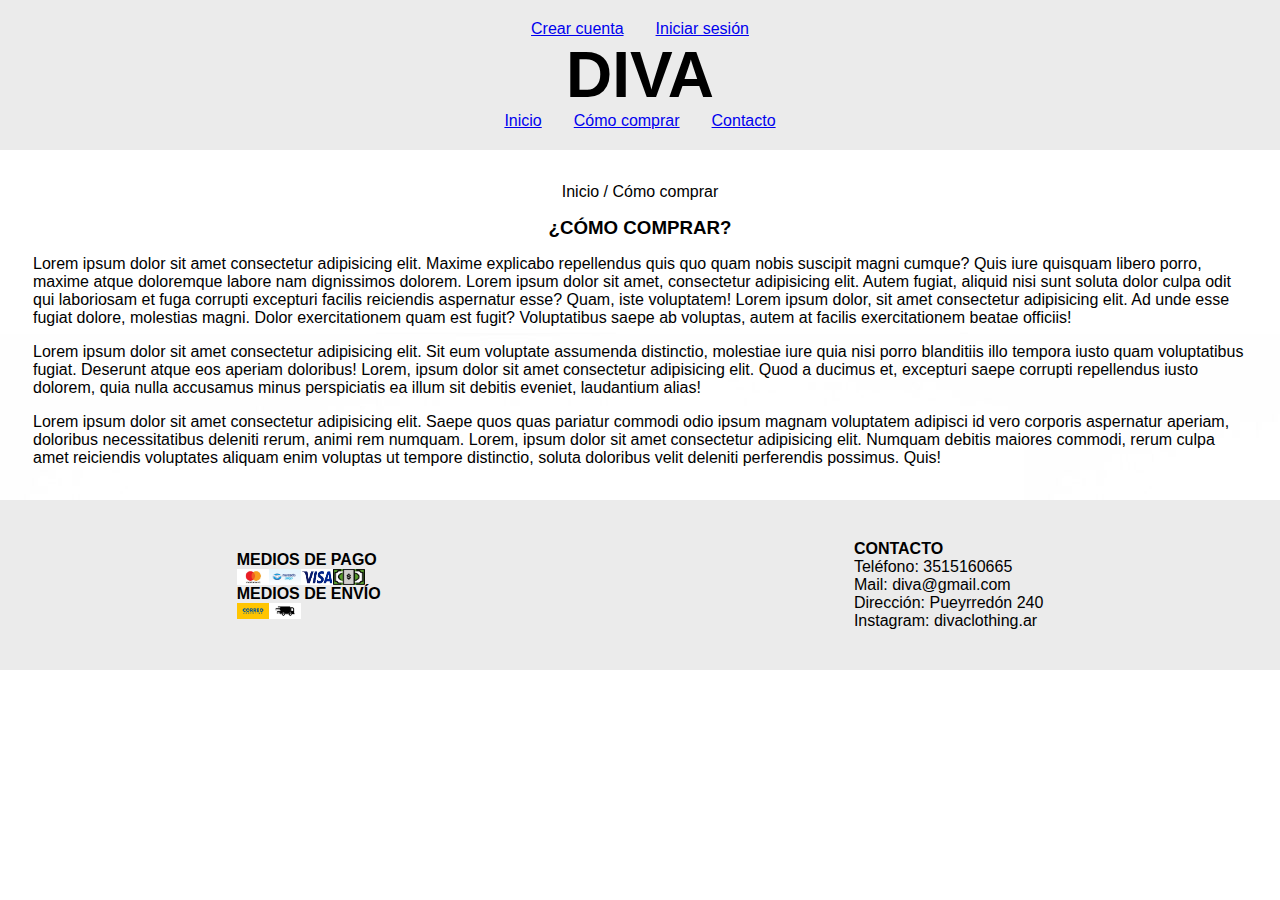
==== otros/comocomprar.html @ cdb156b2 "Quinto commit master: otros" ====
<!DOCTYPE html>
<html lang="en">
<head>
    <meta charset="UTF-8">
    <meta http-equiv="X-UA-Compatible" content="IE=edge">
    <meta name="viewport" content="width=device-width, initial-scale=1.0">
    <title>Document</title>
    <link rel="stylesheet" href="/css/estilos.css">
</head>
<body id="grilla">

    <header class="colorhf centrar">
      <div>
        <ul>
          <li><a href="/otros/crearcuenta.html">Crear cuenta</a></li>
          <li><a href="/otros/iniciarsesion.html">Iniciar sesión</a></li>
        </ul>
      </div>

      <div>
        <h1 class="logo animacionHF">DIVA</h1>
      </div>

      <div>
        <ul>  
          <li><a href="/index.html">Inicio</a></li>
          <li><a href="/otros/comocomprar.html">Cómo comprar</a></li>
          <li><a href="/otros/contacto.html">Contacto</a></li>
        </ul>
      </div>
      
    </header>

    <main class="imgfondo">
        <div>Inicio / Cómo comprar</div>
        <h3 class="centrar">¿CÓMO COMPRAR?</h3>
        <p>Lorem ipsum dolor sit amet consectetur adipisicing elit. Maxime explicabo repellendus quis quo quam nobis suscipit magni cumque? Quis iure quisquam libero porro, maxime atque doloremque labore nam dignissimos dolorem. Lorem ipsum dolor sit amet, consectetur adipisicing elit. Autem fugiat, aliquid nisi sunt soluta dolor culpa odit qui laboriosam et fuga corrupti excepturi facilis reiciendis aspernatur esse? Quam, iste voluptatem! Lorem ipsum dolor, sit amet consectetur adipisicing elit. Ad unde esse fugiat dolore, molestias magni. Dolor exercitationem quam est fugit? Voluptatibus saepe ab voluptas, autem at facilis exercitationem beatae officiis!</p>
        <p>Lorem ipsum dolor sit amet consectetur adipisicing elit. Sit eum voluptate assumenda distinctio, molestiae iure quia nisi porro blanditiis illo tempora iusto quam voluptatibus fugiat. Deserunt atque eos aperiam doloribus! Lorem, ipsum dolor sit amet consectetur adipisicing elit. Quod a ducimus et, excepturi saepe corrupti repellendus iusto dolorem, quia nulla accusamus minus perspiciatis ea illum sit debitis eveniet, laudantium alias!</p>
        <p>Lorem ipsum dolor sit amet consectetur adipisicing elit. Saepe quos quas pariatur commodi odio ipsum magnam voluptatem adipisci id vero corporis aspernatur aperiam, doloribus necessitatibus deleniti rerum, animi rem numquam. Lorem, ipsum dolor sit amet consectetur adipisicing elit. Numquam debitis maiores commodi, rerum culpa amet reiciendis voluptates aliquam enim voluptas ut tempore distinctio, soluta doloribus velit deleniti perferendis possimus. Quis!</p>
    </main>

    <footer class="colorhf animacionHF">
      <article>
        <b>MEDIOS DE PAGO</b>
        <div>
          <img src="/assets/mc.jpeg" alt="Matercard" class="imagenes2" />
          <img src="/assets/mp.jpeg" alt="MercadoPago" class="imagenes2" />
          <img src="/assets/visa.jpeg" alt="Visa" class="imagenes2" />
          <img src="/assets/efectivo.jpeg" alt="Efectivo" class="imagenes2" />
        </div>
        <b>MEDIOS DE ENVÍO</b>
        <div>
            <img src="/assets/correoarg.jpeg" alt="Correo Argentino" class="imagenes2" />
            <img src="/assets/envios.jpeg" alt="Envíos" class="imagenes2" />
        </div>
      </article>
      <article class="contacto hijo">
        <b>CONTACTO</b>
        <div>Teléfono: 3515160665</div>
        <div>Mail: diva@gmail.com</div>
        <div>Dirección: Pueyrredón 240</div>
        <div>Instagram: divaclothing.ar</div>
      </article>
    </footer>

</body>
</html>
---- css/estilos.css ----
*{
    margin: 0px; 
    padding: 0px;
    font-family: 'Akshar', sans-serif;
}

#grilla{
    display: grid;
    grid-template-areas: 
    "header"
    "main"
    "footer";
    grid-template-rows: auto auto auto;
    grid-template-columns: 100%;
    
}

header{
    grid-area: header;
    display: flex;
    align-items: center;
    flex-wrap: wrap;
    justify-content: space-between;
    flex-direction: column;
    padding: 20px 15px;
}

li{
    display: inline;
    margin: 0px 1rem;
}

ul{
    display: flex;
}


main{
    grid-area: main;
    display: flex;
    align-items: center;
    padding: 25px;
    flex-direction: column;
    justify-content: space-around;
}

main div{
    margin: 0.5rem;
}

main h3{

    margin: 0.5rem;
}

main form{

    margin: 0.5rem;
}

main p{

    margin: 0.5rem;
}

footer{
    grid-area: footer;
    display: flex;
    justify-content: space-around;
}

article{
    padding: 40px 30px; 
    display: flex; 
    flex-direction: column;
    justify-content: center;
}

article div{
    display: flex;
}

.contacto{
    display: flex;
    flex-direction: column; 
}

.colorhf{
    background-color: rgba(128, 128, 128, 0.158);
}

.imgfondo{
    background-image: url(../assets/imagenfondo.jpg);
}

.imagenes{
    height: 32rem;
    width: 26rem;
}



.imagenes2{
    height: 1rem;
    width: 2rem;
}

.centrar{
    text-align: center;
}

.izquierda{
    text-align: left;
}

.logo{
    font-family: 'Akshar', sans-serif;
    text-align: center;
    font-size: 4rem;
}

#grilla{
    grid-template-areas: "header"
                        "main"
                        "footer";
    grid-template-rows: auto auto auto;
}
.imagenes{
    height: 22rem;
    width: 16rem;
}

#grillaFotos{
    display: grid;
    grid-template-areas:
    "foto1 foto2 foto3"
    "foto4 foto5 foto6";
    grid-column-gap: 00.5rem;
    grid-row-gap: 0.5rem;
}

.foto1{
    grid-area: foto1;
}

.foto2{
    grid-area: foto2;
    
}
.foto3{
    grid-area: foto3;
}

.foto4{
    grid-area: foto4;
}

.foto5{
    grid-area: foto5;
}

.foto6{
    grid-area: foto6;
}

/*Media queries*/
@media screen and (max-width: 1324px){
    #grilla{
        grid-template-areas: "header"
                            "main"
                            "footer";
        grid-template-rows: auto auto auto;
    }

    #grillaFotos{
        display: grid;
        grid-template-areas: 
        "foto1 foto2"
        "foto3 foto4"
        "foto5 foto6";   
    }

}


@media screen and (max-width: 768px) {
    #grilla{
        grid-template-areas: "header"
                            "main"
                            "footer";
        grid-template-rows: auto auto auto;
    }

    .imagenes{
        height: 22rem;
        width: 16rem;
    }

    #grillaFotos{
        display: grid;
        grid-template-areas: 
        "foto1"
        "foto2"
        "foto3"
        "foto4"
        "foto5"
        "foto6";   
    }

}

/*keyframes y transitions*/

body header div ul li{
    transition: 0.5s;
}

body header div ul li:hover{
     background-color: black;
 }  

 .animacionHF {
	-webkit-animation: tracking-in-contract 0.8s cubic-bezier(0.215, 0.610, 0.355, 1.000) both;
	        animation: tracking-in-contract 0.8s cubic-bezier(0.215, 0.610, 0.355, 1.000) both;
}

/* ----------------------------------------------
 * Generated by Animista on 2022-6-7 17:52:18
 * Licensed under FreeBSD License.
 * See http://animista.net/license for more info. 
 * w: http://animista.net, t: @cssanimista
 * ---------------------------------------------- */

/**
 * ----------------------------------------
 * animation tracking-in-contract
 * ----------------------------------------
 */
 @-webkit-keyframes tracking-in-contract {
    0% {
      letter-spacing: 1em;
      opacity: 0;
    }
    40% {
      opacity: 0.6;
    }
    100% {
      letter-spacing: normal;
      opacity: 1;
    }
  }
  @keyframes tracking-in-contract {
    0% {
      letter-spacing: 1em;
      opacity: 0;
    }
    40% {
      opacity: 0.6;
    }
    100% {
      letter-spacing: normal;
      opacity: 1;
    }
  }
  
.animacionFotos {
	-webkit-animation: focus-in-expand 0.8s cubic-bezier(0.250, 0.460, 0.450, 0.940) both;
	        animation: focus-in-expand 0.8s cubic-bezier(0.250, 0.460, 0.450, 0.940) both;
}

/* ----------------------------------------------
 * Generated by Animista on 2022-6-7 18:30:9
 * Licensed under FreeBSD License.
 * See http://animista.net/license for more info. 
 * w: http://animista.net, t: @cssanimista
 * ---------------------------------------------- */

/**
 * ----------------------------------------
 * animation focus-in-expand
 * ----------------------------------------
 */
 @-webkit-keyframes focus-in-expand {
    0% {
      letter-spacing: -0.5em;
      -webkit-filter: blur(12px);
              filter: blur(12px);
      opacity: 0;
    }
    100% {
      -webkit-filter: blur(0px);
              filter: blur(0px);
      opacity: 1;
    }
  }
  @keyframes focus-in-expand {
    0% {
      letter-spacing: -0.5em;
      -webkit-filter: blur(12px);
              filter: blur(12px);
      opacity: 0;
    }
    100% {
      -webkit-filter: blur(0px);
              filter: blur(0px);
      opacity: 1;
    }
  }
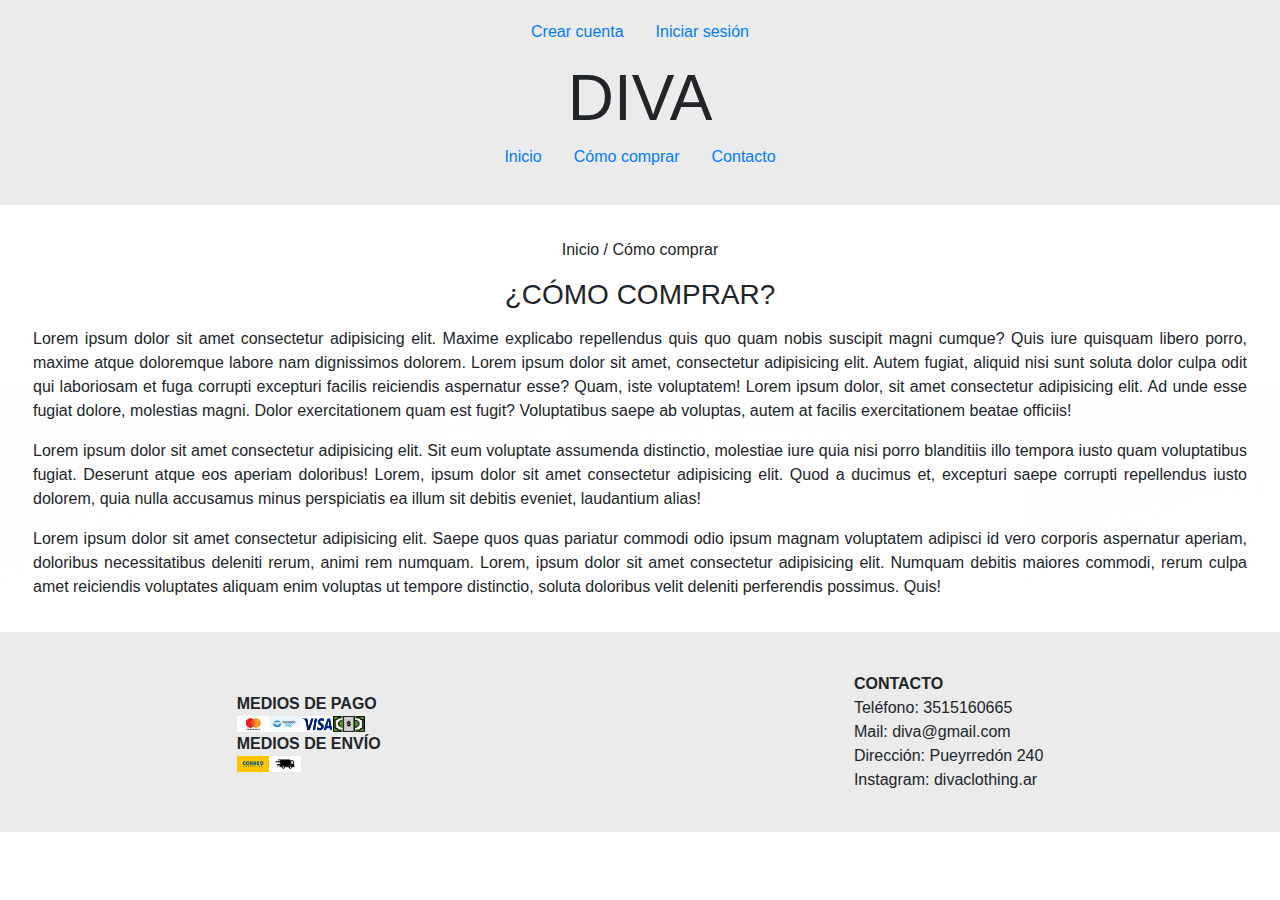
==== commit 677ef014: "Segunda entrega del proyecto final" ====
--- a/otros/comocomprar.html
+++ b/otros/comocomprar.html
@@ -1,19 +1,20 @@
 <!DOCTYPE html>
 <html lang="en">
 <head>
+    <link rel="stylesheet" href="https://cdn.jsdelivr.net/npm/bootstrap@4.0.0/dist/css/bootstrap.min.css" integrity="sha384-Gn5384xqQ1aoWXA+058RXPxPg6fy4IWvTNh0E263XmFcJlSAwiGgFAW/dAiS6JXm" crossorigin="anonymous">
     <meta charset="UTF-8">
     <meta http-equiv="X-UA-Compatible" content="IE=edge">
     <meta name="viewport" content="width=device-width, initial-scale=1.0">
     <title>Document</title>
-    <link rel="stylesheet" href="/css/estilos.css">
+    <link rel="stylesheet" href="../css/estilos.css">
 </head>
 <body id="grilla">
 
     <header class="colorhf centrar">
       <div>
         <ul>
-          <li><a href="/otros/crearcuenta.html">Crear cuenta</a></li>
-          <li><a href="/otros/iniciarsesion.html">Iniciar sesión</a></li>
+          <li><a href="../otros/crearcuenta.html">Crear cuenta</a></li>
+          <li><a href="../otros/iniciarsesion.html">Iniciar sesión</a></li>
         </ul>
       </div>
 
@@ -23,9 +24,9 @@
 
       <div>
         <ul>  
-          <li><a href="/index.html">Inicio</a></li>
-          <li><a href="/otros/comocomprar.html">Cómo comprar</a></li>
-          <li><a href="/otros/contacto.html">Contacto</a></li>
+          <li><a href="../index.html">Inicio</a></li>
+          <li><a href="../otros/comocomprar.html">Cómo comprar</a></li>
+          <li><a href="../otros/contacto.html">Contacto</a></li>
         </ul>
       </div>
       
@@ -34,24 +35,24 @@
     <main class="imgfondo">
         <div>Inicio / Cómo comprar</div>
         <h3 class="centrar">¿CÓMO COMPRAR?</h3>
-        <p>Lorem ipsum dolor sit amet consectetur adipisicing elit. Maxime explicabo repellendus quis quo quam nobis suscipit magni cumque? Quis iure quisquam libero porro, maxime atque doloremque labore nam dignissimos dolorem. Lorem ipsum dolor sit amet, consectetur adipisicing elit. Autem fugiat, aliquid nisi sunt soluta dolor culpa odit qui laboriosam et fuga corrupti excepturi facilis reiciendis aspernatur esse? Quam, iste voluptatem! Lorem ipsum dolor, sit amet consectetur adipisicing elit. Ad unde esse fugiat dolore, molestias magni. Dolor exercitationem quam est fugit? Voluptatibus saepe ab voluptas, autem at facilis exercitationem beatae officiis!</p>
-        <p>Lorem ipsum dolor sit amet consectetur adipisicing elit. Sit eum voluptate assumenda distinctio, molestiae iure quia nisi porro blanditiis illo tempora iusto quam voluptatibus fugiat. Deserunt atque eos aperiam doloribus! Lorem, ipsum dolor sit amet consectetur adipisicing elit. Quod a ducimus et, excepturi saepe corrupti repellendus iusto dolorem, quia nulla accusamus minus perspiciatis ea illum sit debitis eveniet, laudantium alias!</p>
-        <p>Lorem ipsum dolor sit amet consectetur adipisicing elit. Saepe quos quas pariatur commodi odio ipsum magnam voluptatem adipisci id vero corporis aspernatur aperiam, doloribus necessitatibus deleniti rerum, animi rem numquam. Lorem, ipsum dolor sit amet consectetur adipisicing elit. Numquam debitis maiores commodi, rerum culpa amet reiciendis voluptates aliquam enim voluptas ut tempore distinctio, soluta doloribus velit deleniti perferendis possimus. Quis!</p>
+        <p class="text-justify">Lorem ipsum dolor sit amet consectetur adipisicing elit. Maxime explicabo repellendus quis quo quam nobis suscipit magni cumque? Quis iure quisquam libero porro, maxime atque doloremque labore nam dignissimos dolorem. Lorem ipsum dolor sit amet, consectetur adipisicing elit. Autem fugiat, aliquid nisi sunt soluta dolor culpa odit qui laboriosam et fuga corrupti excepturi facilis reiciendis aspernatur esse? Quam, iste voluptatem! Lorem ipsum dolor, sit amet consectetur adipisicing elit. Ad unde esse fugiat dolore, molestias magni. Dolor exercitationem quam est fugit? Voluptatibus saepe ab voluptas, autem at facilis exercitationem beatae officiis!</p>
+        <p class="text-justify">Lorem ipsum dolor sit amet consectetur adipisicing elit. Sit eum voluptate assumenda distinctio, molestiae iure quia nisi porro blanditiis illo tempora iusto quam voluptatibus fugiat. Deserunt atque eos aperiam doloribus! Lorem, ipsum dolor sit amet consectetur adipisicing elit. Quod a ducimus et, excepturi saepe corrupti repellendus iusto dolorem, quia nulla accusamus minus perspiciatis ea illum sit debitis eveniet, laudantium alias!</p>
+        <p class="text-justify">Lorem ipsum dolor sit amet consectetur adipisicing elit. Saepe quos quas pariatur commodi odio ipsum magnam voluptatem adipisci id vero corporis aspernatur aperiam, doloribus necessitatibus deleniti rerum, animi rem numquam. Lorem, ipsum dolor sit amet consectetur adipisicing elit. Numquam debitis maiores commodi, rerum culpa amet reiciendis voluptates aliquam enim voluptas ut tempore distinctio, soluta doloribus velit deleniti perferendis possimus. Quis!</p>
     </main>
 
     <footer class="colorhf animacionHF">
       <article>
         <b>MEDIOS DE PAGO</b>
         <div>
-          <img src="/assets/mc.jpeg" alt="Matercard" class="imagenes2" />
-          <img src="/assets/mp.jpeg" alt="MercadoPago" class="imagenes2" />
-          <img src="/assets/visa.jpeg" alt="Visa" class="imagenes2" />
-          <img src="/assets/efectivo.jpeg" alt="Efectivo" class="imagenes2" />
+          <img src="../assets/mc.jpeg" alt="Matercard" class="imagenes2" />
+          <img src="../assets/mp.jpeg" alt="MercadoPago" class="imagenes2" />
+          <img src="../assets/visa.jpeg" alt="Visa" class="imagenes2" />
+          <img src="../assets/efectivo.jpeg" alt="Efectivo" class="imagenes2" />
         </div>
         <b>MEDIOS DE ENVÍO</b>
         <div>
-            <img src="/assets/correoarg.jpeg" alt="Correo Argentino" class="imagenes2" />
-            <img src="/assets/envios.jpeg" alt="Envíos" class="imagenes2" />
+            <img src="../assets/correoarg.jpeg" alt="Correo Argentino" class="imagenes2" />
+            <img src="../assets/envios.jpeg" alt="Envíos" class="imagenes2" />
         </div>
       </article>
       <article class="contacto hijo">
@@ -62,6 +63,6 @@
         <div>Instagram: divaclothing.ar</div>
       </article>
     </footer>
-
+    <script src="https://cdn.jsdelivr.net/npm/bootstrap@4.0.0/dist/js/bootstrap.min.js" integrity="sha384-JZR6Spejh4U02d8jOt6vLEHfe/JQGiRRSQQxSfFWpi1MquVdAyjUar5+76PVCmYl" crossorigin="anonymous"></script>
 </body>
 </html>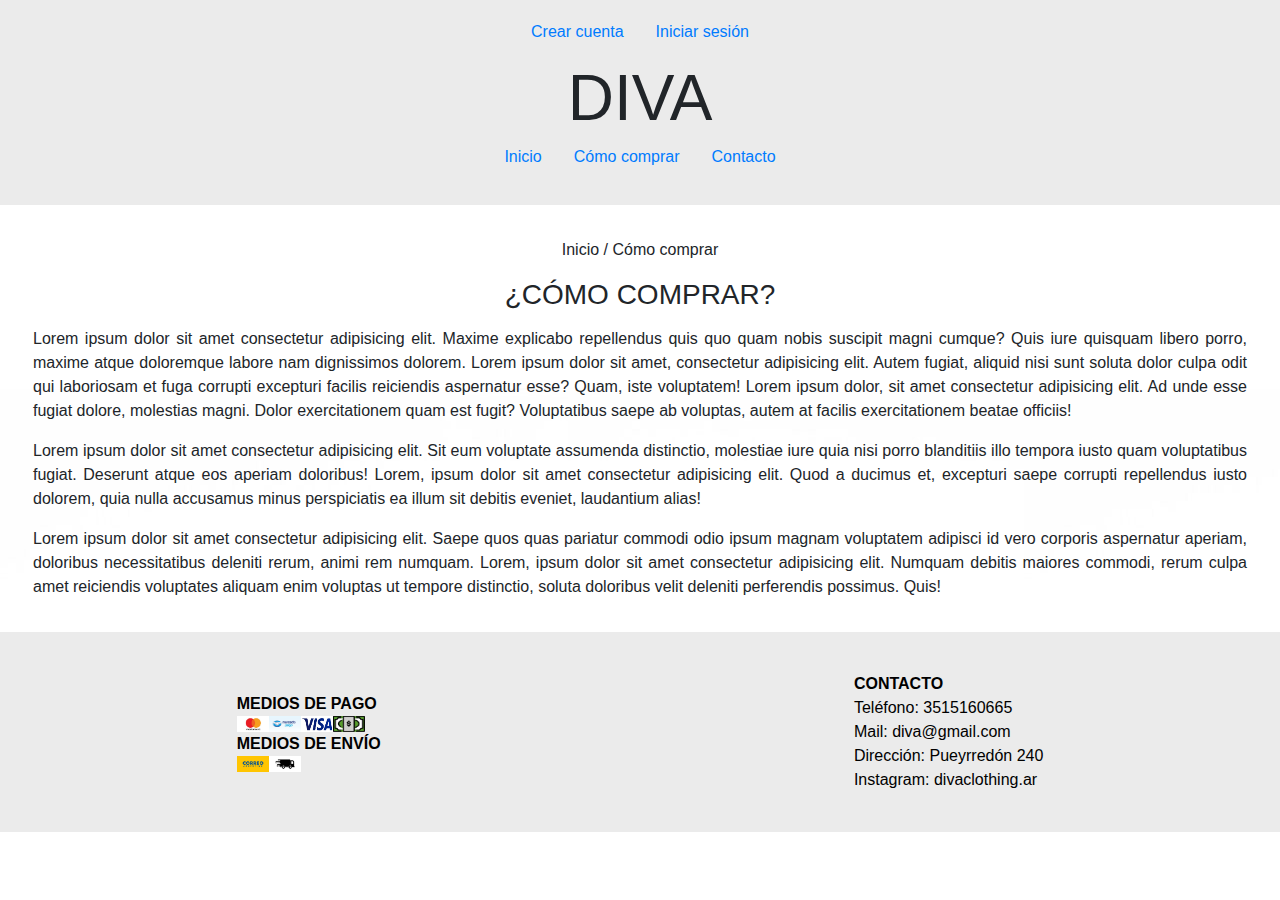
==== commit c5d1c5d3: "Proyecto Final" ====
--- a/otros/comocomprar.html
+++ b/otros/comocomprar.html
@@ -5,8 +5,10 @@
     <meta charset="UTF-8">
     <meta http-equiv="X-UA-Compatible" content="IE=edge">
     <meta name="viewport" content="width=device-width, initial-scale=1.0">
-    <title>Document</title>
-    <link rel="stylesheet" href="../css/estilos.css">
+    <meta name="description" content="En esta página podrás encontrar la forma de realizar una compra en nuestro emprendimiento">
+    <meta name="keywords" content="CÓMO COMPRAR, FORMAS DE PAGO, ENVÍO">
+    <title>Cómo comprar</title>
+    <link rel="stylesheet" href="../estilos/main.css">
 </head>
 <body id="grilla">
 
@@ -40,7 +42,7 @@
         <p class="text-justify">Lorem ipsum dolor sit amet consectetur adipisicing elit. Saepe quos quas pariatur commodi odio ipsum magnam voluptatem adipisci id vero corporis aspernatur aperiam, doloribus necessitatibus deleniti rerum, animi rem numquam. Lorem, ipsum dolor sit amet consectetur adipisicing elit. Numquam debitis maiores commodi, rerum culpa amet reiciendis voluptates aliquam enim voluptas ut tempore distinctio, soluta doloribus velit deleniti perferendis possimus. Quis!</p>
     </main>
 
-    <footer class="colorhf animacionHF">
+    <footer class="colorhf animacionHF colorMeMp">
       <article>
         <b>MEDIOS DE PAGO</b>
         <div>
--- a/estilos/main.css
+++ b/estilos/main.css
@@ -0,0 +1,292 @@
+* {
+  margin: 0px;
+  padding: 0px;
+  font-family: "Akshar", sans-serif;
+}
+
+header {
+  grid-area: header;
+  display: flex;
+  align-items: center;
+  flex-wrap: wrap;
+  justify-content: space-between;
+  flex-direction: column;
+  padding: 20px 15px;
+  /* ----------------------------------------------
+   * Generated by Animista on 2022-6-7 17:52:18
+   * Licensed under FreeBSD License.
+   * See http://animista.net/license for more info. 
+   * w: http://animista.net, t: @cssanimista
+   * ---------------------------------------------- */
+  /**
+   * ----------------------------------------
+   * animation tracking-in-contract
+   * ----------------------------------------
+   */
+}
+header ul {
+  display: flex;
+}
+header ul li {
+  display: inline;
+  margin: 0px 1rem;
+}
+header.colorhf {
+  background-color: hsla(0deg, 0%, 50%, 0.158);
+}
+header.centrar {
+  text-align: center;
+}
+header h1.logo {
+  font-family: "Akshar", sans-serif;
+  text-align: center;
+  font-size: 4rem;
+}
+header h1.animacionHF {
+  -webkit-animation: tracking-in-contract 0.8s cubic-bezier(0.215, 0.61, 0.355, 1) both;
+  animation: tracking-in-contract 0.8s cubic-bezier(0.215, 0.61, 0.355, 1) both;
+}
+@-webkit-keyframes tracking-in-contract {
+  0% {
+    letter-spacing: 1em;
+    opacity: 0;
+  }
+  40% {
+    opacity: 0.6;
+  }
+  100% {
+    letter-spacing: normal;
+    opacity: 1;
+  }
+}
+@keyframes tracking-in-contract {
+  0% {
+    letter-spacing: 1em;
+    opacity: 0;
+  }
+  40% {
+    opacity: 0.6;
+  }
+  100% {
+    letter-spacing: normal;
+    opacity: 1;
+  }
+}
+
+main {
+  grid-area: main;
+  display: flex;
+  align-items: center;
+  flex-direction: column;
+  padding: 25px;
+  justify-content: space-around;
+  /* ----------------------------------------------
+   * Generated by Animista on 2022-6-7 18:30:9
+   * Licensed under FreeBSD License.
+   * See http://animista.net/license for more info. 
+   * w: http://animista.net, t: @cssanimista
+   * ---------------------------------------------- */
+  /**
+   * ----------------------------------------
+   * animation focus-in-expand
+   * ----------------------------------------
+   */
+}
+main.imgfondo {
+  background-image: url(../assets/imagenfondo.jpg);
+}
+main.centrar {
+  text-align: center;
+}
+main img.imagenes {
+  height: 22rem;
+  width: 16rem;
+}
+main h3 {
+  margin: 0.5rem;
+}
+main div {
+  margin: 0.5rem;
+}
+main form {
+  margin: 0.5rem;
+}
+main p {
+  margin: 0.5rem;
+}
+main div.animacionFotos {
+  -webkit-animation: focus-in-expand 0.8s cubic-bezier(0.25, 0.46, 0.45, 0.94) both;
+  animation: focus-in-expand 0.8s cubic-bezier(0.25, 0.46, 0.45, 0.94) both;
+}
+@-webkit-keyframes focus-in-expand {
+  0% {
+    letter-spacing: -0.5em;
+    filter: blur(12px);
+    opacity: 0;
+  }
+  100% {
+    filter: blur(0px);
+    opacity: 1;
+  }
+}
+@keyframes focus-in-expand {
+  0% {
+    letter-spacing: -0.5em;
+    filter: blur(12px);
+    opacity: 0;
+  }
+  100% {
+    filter: blur(0px);
+    opacity: 1;
+  }
+}
+
+footer {
+  grid-area: footer;
+  display: flex;
+  justify-content: space-around;
+  /* ----------------------------------------------
+   * Generated by Animista on 2022-6-7 17:52:18
+   * Licensed under FreeBSD License.
+   * See http://animista.net/license for more info. 
+   * w: http://animista.net, t: @cssanimista
+   * ---------------------------------------------- */
+  /**
+   * ----------------------------------------
+   * animation tracking-in-contract
+   * ----------------------------------------
+   */
+  /* map-get, extend, mixins */
+}
+footer img.imagenes2 {
+  height: 1rem;
+  width: 2rem;
+}
+footer.colorhf {
+  background-color: hsla(0deg, 0%, 50%, 0.158);
+}
+footer.animacionHF {
+  -webkit-animation: tracking-in-contract 0.8s cubic-bezier(0.215, 0.61, 0.355, 1) both;
+  animation: tracking-in-contract 0.8s cubic-bezier(0.215, 0.61, 0.355, 1) both;
+}
+@-webkit-keyframes tracking-in-contract {
+  0% {
+    letter-spacing: 1em;
+    opacity: 0;
+  }
+  40% {
+    opacity: 0.6;
+  }
+  100% {
+    letter-spacing: normal;
+    opacity: 1;
+  }
+}
+@keyframes tracking-in-contract {
+  0% {
+    letter-spacing: 1em;
+    opacity: 0;
+  }
+  40% {
+    opacity: 0.6;
+  }
+  100% {
+    letter-spacing: normal;
+    opacity: 1;
+  }
+}
+footer .flex_direction {
+  flex-direction: column;
+}
+footer article {
+  padding: 40px 30px;
+  display: flex;
+  flex-direction: column;
+  justify-content: center;
+}
+footer article.contacto {
+  display: flex;
+  flex-direction: column;
+}
+footer div {
+  display: flex;
+}
+
+.colorletra, .colorMeMp {
+  color: black;
+}
+
+#grilla {
+  display: grid;
+  grid-template-areas: "header" "main" "footer";
+  grid-template-rows: auto auto auto;
+  grid-template-columns: 100%;
+}
+
+#grillaFotos {
+  display: grid;
+  grid-template-areas: "foto1 foto2 foto3" "foto4 foto5 foto6";
+  grid-column-gap: 0.5rem;
+  grid-row-gap: 0.5rem;
+}
+
+.foto1 {
+  grid-area: foto1;
+}
+
+.foto2 {
+  grid-area: foto2;
+}
+
+.foto3 {
+  grid-area: foto3;
+}
+
+.foto4 {
+  grid-area: foto4;
+}
+
+.foto5 {
+  grid-area: foto5;
+}
+
+.foto6 {
+  grid-area: foto6;
+}
+
+/*Media queries*/
+@media screen and (max-width: 1324px) {
+  #grilla {
+    grid-template-areas: "header" "main" "footer";
+    grid-template-rows: auto auto auto;
+  }
+
+  #grillaFotos {
+    display: grid;
+    grid-template-areas: "foto1 foto2" "foto3 foto4" "foto5 foto6";
+  }
+}
+@media screen and (max-width: 768px) {
+  #grilla {
+    grid-template-areas: "header" "main" "footer";
+    grid-template-rows: auto auto auto;
+  }
+
+  .imagenes {
+    height: 22rem;
+    width: 16rem;
+  }
+
+  #grillaFotos {
+    display: grid;
+    grid-template-areas: "foto1" "foto2" "foto3" "foto4" "foto5" "foto6";
+  }
+}
+/*keyframes y transitions*/
+body header div ul li {
+  transition: 0.5s;
+}
+
+body header div ul li:hover {
+  background-color: hsl(0deg, 0%, 0%);
+}/*# sourceMappingURL=main.css.map */